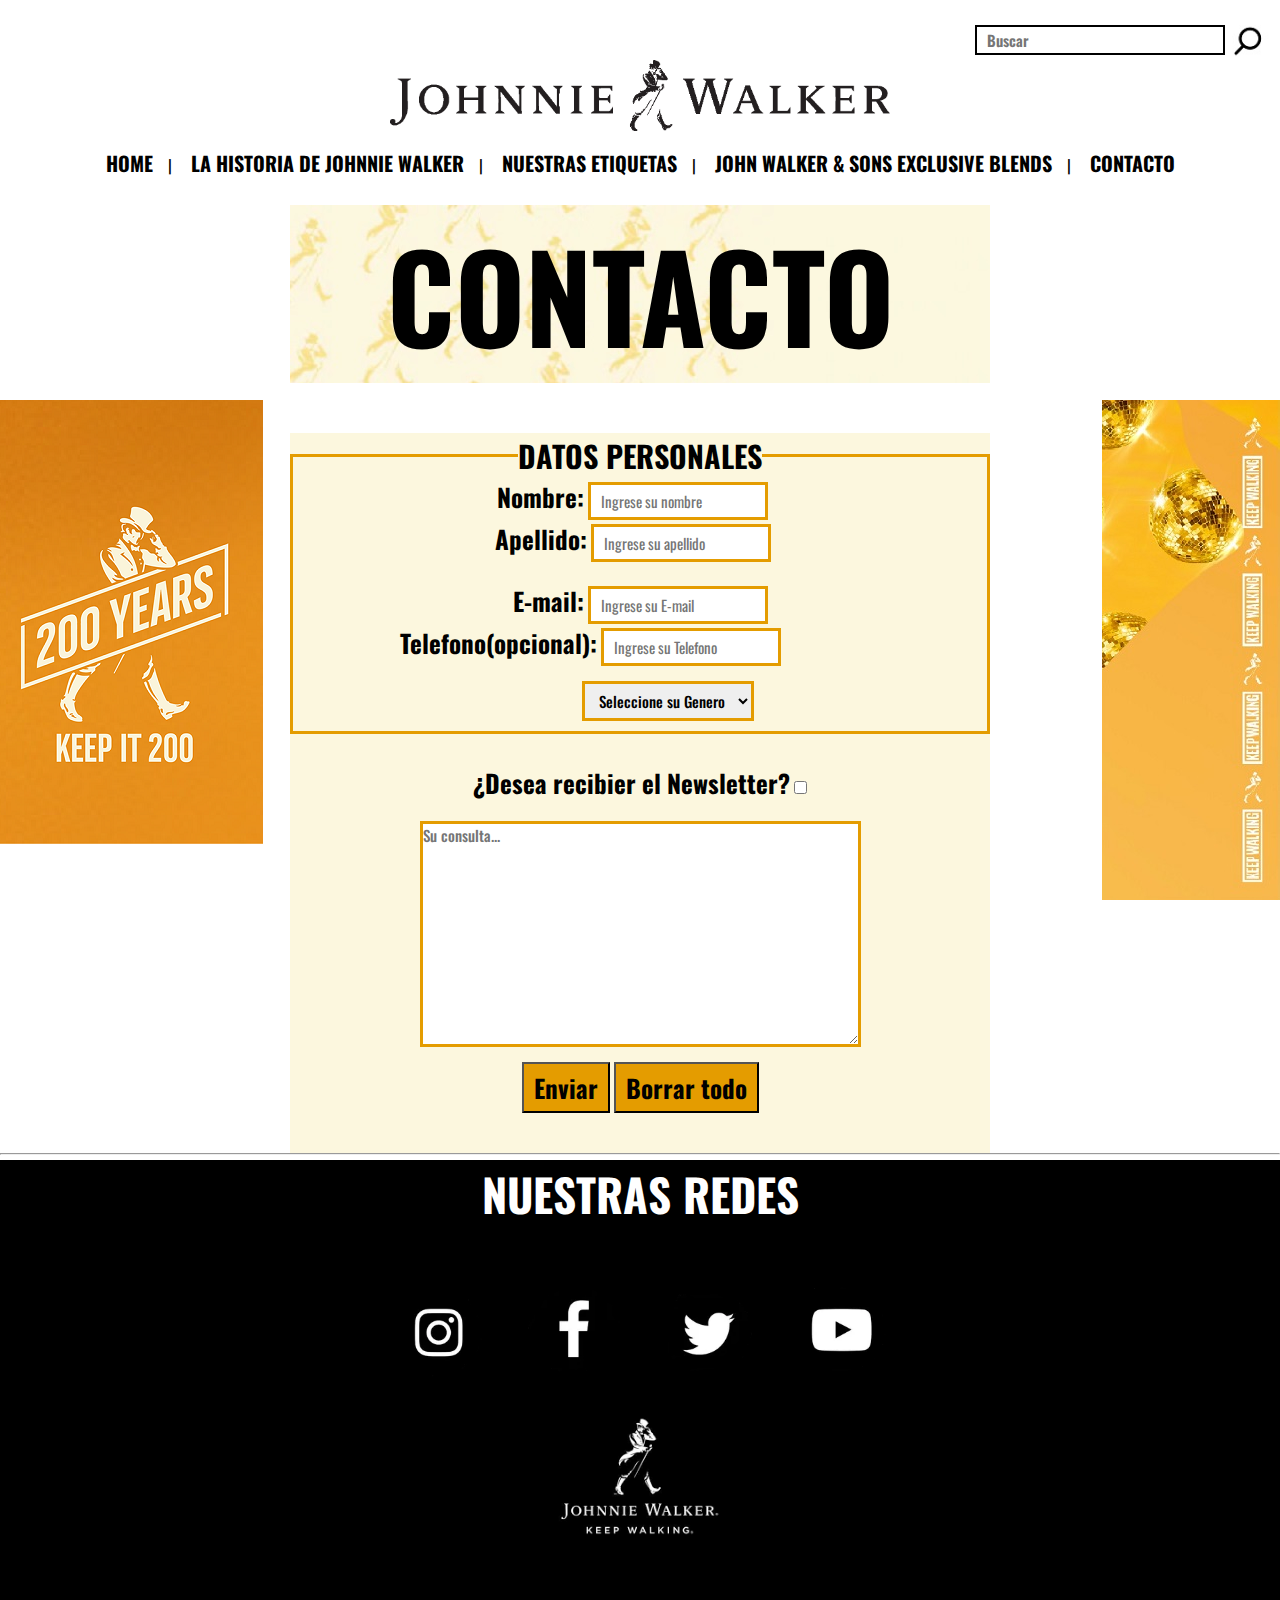
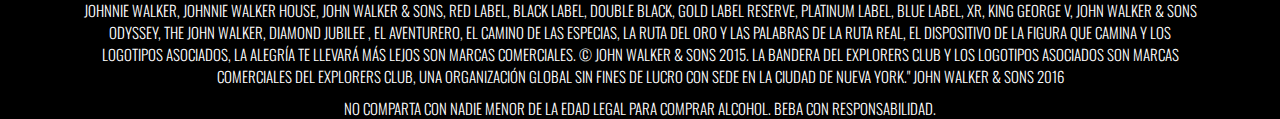
==== contacto.html @ 2e584b21 "agrego proyecto" ====
<!DOCTYPE html>
<html lang="en">
<head>
    <meta charset="UTF-8">
    <meta http-equiv="X-UA-Compatible" content="IE=edge">
    <meta name="viewport" content="width=device-width, initial-scale=1.0">
    <title>JOHNNIE WALKER|Contacto</title>
    <link rel="shortcut icon" href="./img/jw-logo-black.png">
    <link rel="stylesheet" href="./css/contacto.css">
    <link rel="preconnect" href="https://fonts.googleapis.com">
   <link rel="preconnect" href="https://fonts.gstatic.com" crossorigin>
   <link href="https://fonts.googleapis.com/css2?family=Oswald:wght@300&display=swap" rel="stylesheet">
</head>

<body id="body">
    <div id="grid-area">
        <header class="header">
          <div class="header__seach">
                <input type="seach" placeholder="Buscar">
                <img src="./img/seach-logo.jpg" alt="seach logo">
          </div>
          <div class="header__banner">
              <nav>
                   <a href="./index.html" target="self">
                     <img src="./img/johnnie-walker-men-logo.png" alt="banner logo" >
                  </a>
              </nav>
          </div>  
          <div class="header__menu">
              <nav>
                  <input type="checkbox" id="menu">
                  <label for="menu"> ☰ </label>
                  <ul>
                      <li><a href="./index.html">Home</a></li>|
                      <li><a href="./historia-johnnie-waker.html">La Historia de Johnnie Walker</a></li>|
                      <li><a href="./etiquetas.html">Nuestras Etiquetas</a></li>|
                      <li><a href="./jonh-walker-and-song-blends.html">John Walker & Sons Exclusive Blends</a></li>|
                      <li><a href="./contacto.html">Contacto</a></li>
                  </ul>
             </nav>
         </div>
      </header>
        <hr>
      <main class="main">
          <section>
              <div class="section__contacto">
                  <h1>CONTACTO</h1>
              </div>
         </section>
          <div class="form" >
              <form action="enviar.php" method="get" enctype="text/plain">
                  <fieldset>
                     <legend>DATOS PERSONALES</legend>
                      <div class="form__name">
                         <label for="name">Nombre:</label>
                         <input type="nombre:" id="name" placeholder="Ingrese su nombre">
                      </div>
                      <div class="form__surname">
                          <label for="last-name">Apellido:</label>
                          <input type="apellido:" id="last-name" placeholder="Ingrese su apellido">
                      </div>
                      <div class="form__mail">
                          <label for="mail">E-mail:</label>
                          <input type="E-mail:" id="mail" placeholder="Ingrese su E-mail" required >
                      </div>
                      <div class="form__tel">
                          <label for="telefono"><strong>Telefono</strong>(opcional):</label>
                          <input type="Telefono(opcional):" id="telefono" placeholder="Ingrese su Telefono">
                      </div>
                      <div class="form__genero">
                          <select name="genero" id="genero">
                              <option value="0">Seleccione su Genero</option>
                              <option value="1">Masculino</option>
                              <option value="2">Femenino</option>
                              <option value="3">Otros</option>
                          </select>
                      </div>
                  </fieldset>
                  <div class="form__newsletter">
                      <label for="newsletter">¿Desea recibier el Newsletter?</label>
                      <input type="checkbox" id="newsletter" value="1">
                  </div>
                  <div class="form__txt">
                      <label for="multi"></label>
                      <textarea name="Su-consulta" id="multi" cols="60" rows="10" placeholder="Su consulta..."></textarea>
                   </div>
                   <div class="form__button">
                       <input type="submit" value="Enviar">
                       <input type="reset" value="Borrar todo">
                   </div>
              </form>
          </div>
          <hr>
       </main>
       <footer class="footer">
           <div class="footer__titulo">
              <h2>NUESTRAS REDES</h2>
          </div>
          <div class="footer__redes">
               <nav>
                   <ul>
                       <li><a href="https://www.instagram.com/johnniewalker/" target="_blank"> <img src="./img/logo-instagram.png" alt="logo instagram"></a></li>
                       <li><a href="https://www.facebook.com/johnniewalkerargentina" target="_blank"><img src="./img/logo-fb.png" alt="logo fb" ></a></li>
                       <li><a href="https://twitter.com/JohnnieWalkerAR" target="_blank"><img src="./img/logo-twitter.png" alt="logo twitter" ></a></li>
                       <li><a href="https://www.youtube.com/user/johnniewalkerwhisky" target="_blank"> <img src="./img/logo-youTube.png" alt="logo youtube"></a></li>
                  </ul>
               </nav>
               <div class="footer__pie"> 
                   <img src="./img/johnnie-walker-logo-vent.png" alt="banner negro jw" >
                   <p>JOHNNIE WALKER, JOHNNIE WALKER HOUSE, JOHN WALKER & SONS, RED LABEL, BLACK LABEL, DOUBLE BLACK, GOLD LABEL RESERVE, PLATINUM LABEL, BLUE LABEL, XR, KING GEORGE V, JOHN WALKER & SONS ODYSSEY, THE JOHN WALKER, DIAMOND JUBILEE , EL AVENTURERO, EL CAMINO DE LAS ESPECIAS, LA RUTA DEL ORO Y LAS PALABRAS DE LA RUTA REAL, EL DISPOSITIVO DE LA FIGURA QUE CAMINA Y LOS LOGOTIPOS ASOCIADOS, LA ALEGRÍA TE LLEVARÁ MÁS LEJOS SON MARCAS COMERCIALES. © JOHN WALKER & SONS 2015. LA BANDERA DEL EXPLORERS CLUB Y LOS LOGOTIPOS ASOCIADOS SON MARCAS COMERCIALES DEL EXPLORERS CLUB, UNA ORGANIZACIÓN GLOBAL SIN FINES DE LUCRO CON SEDE EN LA CIUDAD DE NUEVA YORK." JOHN WALKER & SONS 2016</p>
                   <p>NO COMPARTA CON NADIE MENOR DE LA EDAD LEGAL PARA COMPRAR ALCOHOL. BEBA CON RESPONSABILIDAD.</p>
               </div>
           </div>
       </footer>
   </div>
</body>
</html>
---- css/contacto.css ----
*{
    margin: 0;
    padding: 0;
    box-sizing: border-box;
    font-family: 'Oswald', sans-serif;
}
#body {
    background: url(../img/fndo.jpg) right bottom fixed no-repeat;
}
#grid-area{
    width: 100%;
    display: grid;
    max-width: 1500px;
    margin: 0 auto;
    gap: 5px;
    grid-template-areas: 
    "header header header header"
    "main main main main"
    "footer footer footer footer";
    grid-template-rows: 100px auto ;
}
.header{
    grid-area: header;
    background-color: white;
    text-align: center;
    position: fixed;
    top: 0%;
    width: 100%;
}

.header__banner nav a img {
    width: 500px;
    margin: 0% auto;   
}
.header__seach {
    margin-top: 20px;
    margin-right: 50px;
    padding: 5px;
    text-align: right;
}
.header__seach img {
    width: 45px;
    position: absolute; 
}
.header__seach input {
    width:250px ;
    height: 30px;
    padding: 0 10px;
    font-weight: 600;
    font-size: 15px;
    color: grey;
    border: 2px solid black;
}
.header__menu nav ul li { 
    list-style-type: none;
    font-size: 20px;
    background-color:white;
    display: inline-block;
    margin: 10px auto 0% auto;
    text-align: center;
    padding: 2px 15px 0% 15px;
    text-transform: uppercase;
   
}
.header__menu a {
   text-decoration: none;
   color:black;
   font-weight: 700;
   display: flex;
   justify-content: space-between;
}
.main{
    grid-area: main;
    text-align: center;
    margin-top: 100px;
    background: url(../img/fondo-5.png) left bottom fixed no-repeat;
    
   
}
.section__contacto{
    background-image: url(../img/banner-titulo.jpg);
    width: 100%;
    max-width: 700px;
    margin: 0 auto;
    font-size: 60px;
    font-weight: 900;
    margin-top: 50px auto 30px auto;
}
.form {
    width: 700px;
    margin-top: 50px;
    margin-left: auto;
    margin-right: auto;
    background-color: hsl(50deg 83% 93%);
}
.form fieldset {
    border: 3px solid #e49c00;
    
}
.form fieldset legend {
    color: black;
    font-size: 30px;
    font-weight: 800;
}
.form__name {
    margin-right: 15px;
}
.form__name label {
    color: black;
    font-size: 25px;
    font-weight: 700;
    margin-top: 30px;
    margin-bottom: 20px;
}
.form__name input {
    border: 3px solid #e49c00;
    padding: 5px 10px;
    font-size: 15px;
}
.form__surname {
    margin-right: 15px;
}
.form__surname label {
    color: black;
    font-size: 25px;
    font-weight: 700;
    margin-top: 30px;
    margin-bottom: 20px;
}
.form__surname input {
    border: 3px solid #e49c00;
    padding:  5px 10px ;
    font-size: 15px;
}
.form__mail{
    margin-top: 20px;
}
.form__mail label {
    color: black;
    font-size: 25px;
    font-weight: 700;
    margin-top: 30px;
    margin-bottom: 20px
}
.form__mail input {
    border: 3px solid #e49c00;
    padding: 5px 10px;
    font-size: 15px;
}
.form__tel {
    margin-right: 100px;
}
.form__tel label{
    color: black;
    font-size: 25px;
    font-weight: 700;
    margin-top: 30px;
    margin-bottom: 20px;
   
}
.form__tel input {
    border: 3px solid #e49c00;
    padding: 5px 10px;
    font-size: 15px;
}
.form__genero {
    margin-top: 15px;
    margin-left: 55px;
    margin-bottom: 10px;
}
.form__genero select {
    border: 3px solid #e49c00;
    font-size: 15px;
    font-weight: 500;
    padding: 5px 10px;
}
.form__genero option {
    color: black;
    background-color: #e49c00;
}
.form__newsletter {
    margin-top: 30px;
}
.form__newsletter label {
    color: black;
    font-size: 25px;
    font-weight: 900;
}
.form__txt {
    margin-top: 20px;
    margin-bottom: 10px;
}
.form__txt textarea {
    border: 3px solid #e49c00;
    color: black;
    font-size: 15px;
    font-weight: 500;
}
.form__button input {
    margin-bottom: 40px;
    font-size: 25px;
    font-weight: 800;
    padding: 5px 10px;
    background-color: #e49c00;
}

.footer {
    grid-area: footer;
    background-color: black;
    text-align: center;
}
.footer__titulo {
    color: white;
    font-size: 30px;
    text-align: center;
    margin-bottom: 50px;
}
.footer__redes nav ul li {
    padding: 10px 15px;
    display: inline;
    margin: 40px auto 20px auto;
}
.footer__redes img {
    width: 100px;
}
.footer__pie img {
    width: 200px;
}
.footer__pie p {
    font-weight: 300;
    color: white;
    margin: 10px 80px 0% 80px;
    text-align: center;
    font-size: 15px;
}
@media (min-width: 1024px) and  (max-width: 1800px) {
    .header__menu input{
        display: none;
    }
    .header__menu label{
        display: none;
    }
    
}
@media (min-width: 768px) and (max-width: 1023px){

    #body{
        background-image: none;
    }
    .header__seach input{
        display: none;
    }
    .header__banner nav a img {
        width: 350px;
    }
    .header__menu nav ul li{
        font-size: 15px;
    }
    .header__menu input{
        display: none;
    }
    .header__menu label{
        display: none;
    }
    .main{
        background-image: none;
        margin-top: 50px;
        
    }
    .section__contacto{
        width: 100%;
    }
    .section__contacto  h1{
        font-size: 55px;
    }
    .form{
        width: 500px;
    }
    .form fieldset {
        border: 2px solid #e49c00;
    }
    .form fieldset legend{
        font-size: 20px;
    }
    .form__name label {
        font-size: 20px;
    }
    .form__name input {
        border: 2px solid #e49c00;
        font-size: 13px;
    }
    .form__surname label {
        font-size: 20px;
    }
    .form__surname input {
        border: 2px solid #e49c00;
        font-size: 13px;
    }
    .form__mail label {
        font-size: 20px;
    }
    .form__mail input {
        border: 2px solid #e49c00;
        font-size: 13px;
    }
    .form__tel{
        margin-left: 18px;
    }
    .form__tel label{
        font-size: 20px;
    }
    .form__tel input {
        border: 2px solid #e49c00;
        font-size: 13px;
    }
    .form__genero select {
        border: 2px solid #e49c00;
        font-size: 13px;
    }
    .form__genero option {
        color: black;
        background-color: #e49c00;
    }
    .form__newsletter label {
        font-size: 20px;
    }
    .form__txt textarea {
        border: 2px solid #e49c00;
        color: black;
        font-size: 13px;
    }
    .form__button input {
        font-size: 20px;
    }
}
@media (min-width: 600px) and (max-width: 767px){

    #body{
        background-image: none;
    }
    .header__menu input{
        display: none;
    }
    .header__menu label{
        display: none;
    }
    .header__seach input{
       display: none;
    }
    .header__seach img{
        width: 30px;
    }
    .header__banner nav a img {
        width: 300px;
    }
    .header__menu nav ul li{
        font-size: 15px;
    }
    .main{
        background-image: none;
        margin-top: 50px;
    }
    .section__contacto{
        width: 100%;
    }
    .section__contacto  h1{
        font-size: 45px;
    }
    .form{
        width: 500px;
    }
    .form fieldset {
        border: 2px solid #e49c00;
    }
    .form fieldset legend{
        font-size: 20px;
    }
    .form__name label {
        font-size: 20px;
    }
    .form__name input {
        border: 2px solid #e49c00;
        font-size: 13px;
    }
    .form__surname label {
        font-size: 20px;
    }
    .form__surname input {
        border: 2px solid #e49c00;
        font-size: 13px;
    }
    .form__mail label {
        font-size: 20px;
    }
    .form__mail input {
        border: 2px solid #e49c00;
        font-size: 13px;
    }
    .form__tel{
        margin-left: 18px;
    }
    .form__tel label{
        font-size: 20px;
    }
    .form__tel input {
        border: 2px solid #e49c00;
        font-size: 13px;
    }
    .form__genero select {
        border: 2px solid #e49c00;
        font-size: 13px;
    }
    .form__genero option {
        color: black;
        background-color: #e49c00;
    }
    .form__newsletter label {
        font-size: 20px;
    }
    .form__txt textarea {
        border: 2px solid #e49c00;
        color: black;
        font-size: 13px;
    }
    .form__button input {
        font-size: 20px;
    }
    .footer__redes img{
        width: 80px;
    }
    .footer__pie  img{
        width: 200px;
    }
}
@media (min-width: 480px) and (max-width: 599px){

    #body{
        background-image: none;
    }
    .header__menu input{
        display: none;
    }
    .header__menu label{
        display: none;
    }
    .header__seach input{
        display: none;
    }
    .header__seach img{
        width: 30px;
    }
    .header__banner nav a img {
        width: 300px;
    }
    .header__menu nav ul li{
        font-size: 12px;
    }
    .main{
        background-image: none;
        margin-top: 50px;
    }
    .section__contacto{
        width: 100%;
    }
    .section__contacto  h1{
        font-size: 45px;
    }
    .form{
        width: 400px;
    }
    .form fieldset {
        border: 2px solid #e49c00;
    }
    .form fieldset legend{
        font-size: 18px;
    }
    .form__name label {
        font-size: 15px;
    }
    .form__name input {
        border: 2px solid #e49c00;
        font-size: 10px;
    }
    .form__surname label {
        font-size: 15px;
    }
    .form__surname input {
        border: 2px solid #e49c00;
        font-size: 10px;
    }
    .form__mail label {
        font-size: 15px;
    }
    .form__mail input {
        border: 2px solid #e49c00;
        font-size: 10px;
    }
    .form__tel{
        margin-left: 38px;
    }
    .form__tel label{
        font-size: 15px;
    }
    .form__tel input {
        border: 2px solid #e49c00;
        font-size: 10px;
    }
    .form__genero{
        margin-right: 20px;
    }
    .form__genero select {
        border: 2px solid #e49c00;
        font-size: 10px;
    }
    .form__genero option {
        color: black;
        background-color: #e49c00;
    }
    .form__newsletter label {
        font-size: 15px;
    }
    .form__txt textarea {
        border: 2px solid #e49c00;
        color: black;
        font-size: 10px;
    }
    .form__button input {
        font-size: 17px;
    }
    .footer__titulo{
        font-size: 20px;
    }
    .footer__redes img{
        width: 50px;
    }
    .footer__pie  img{
        width: 150px;
    }
    .footer__pie p{
       font-size: 12px;
    }
}
@media (min-width: 280px) and (max-width: 479px){

    #body{
        background-image: none;
        background-color: black;
    }
    .header__menu input{
        display: none;
    }
    .header__menu label{
        display: none;
    }
    .header__seach input{
        display: none;
    }
    .header__menu{
        display:flex;
        flex-direction: column;
        justify-content: center;
        align-items: center;
    }
    
    .header__seach input{
        display: none;
    }
    .header__seach img{
        display: none;
    }
    .header__banner nav a img {
        width: 300px;
    }
    .header__menu nav ul li{
        font-size: 10px;
    }
    .main{
        background-image: none;
        margin-top: 50px;
    }
    .section__contacto{
        width: 100%;
    }
    .section__contacto  h1{
        font-size: 35px;
    }
    .form{
        width: 400px;
    }
    .form fieldset {
        border: 2px solid #e49c00;
    }
    .form fieldset legend{
        font-size: 15px;
    }
    .form__name label {
        font-size: 13px;
    }
    .form__name input {
        border: 1px solid #e49c00;
        font-size: 10px;
    }
    .form__surname label {
        font-size: 13px;
    }
    .form__surname input {
        border: 1px solid #e49c00;
        font-size: 10px;
    }
    .form__mail label {
        font-size: 13px;
    }
    .form__mail input {
        border: 1px solid #e49c00;
        font-size: 10px;
    }
    .form__tel{
        margin-left: 45px;
    }
    .form__tel label{
        font-size: 13px;
    }
    .form__tel input {
        border: 1px solid #e49c00;
        font-size: 10px;
    }
    .form__genero{
        margin-right: 25px;
    }
    .form__genero select {
        border: 1px solid #e49c00;
        font-size: 10px;
    }
    .form__genero option {
        color: black;
        background-color: #e49c00;
    }
    .form__newsletter label {
        font-size: 13px;
    }
    .form__txt textarea {
        border: 1px solid #e49c00;
        color: black;
        font-size: 10px;
    }
    .form__button input {
        font-size: 15px;
    }
    .footer__titulo{
        font-size: 17px;
    }
    .footer__titulo h2{
        display: none;
    }
    .footer__redes nav ul li a img{
        display: none;
    }
    .footer__pie  img{
        width: 200px;
    }
    .footer__pie p{
       font-size: 10px;
    }
}
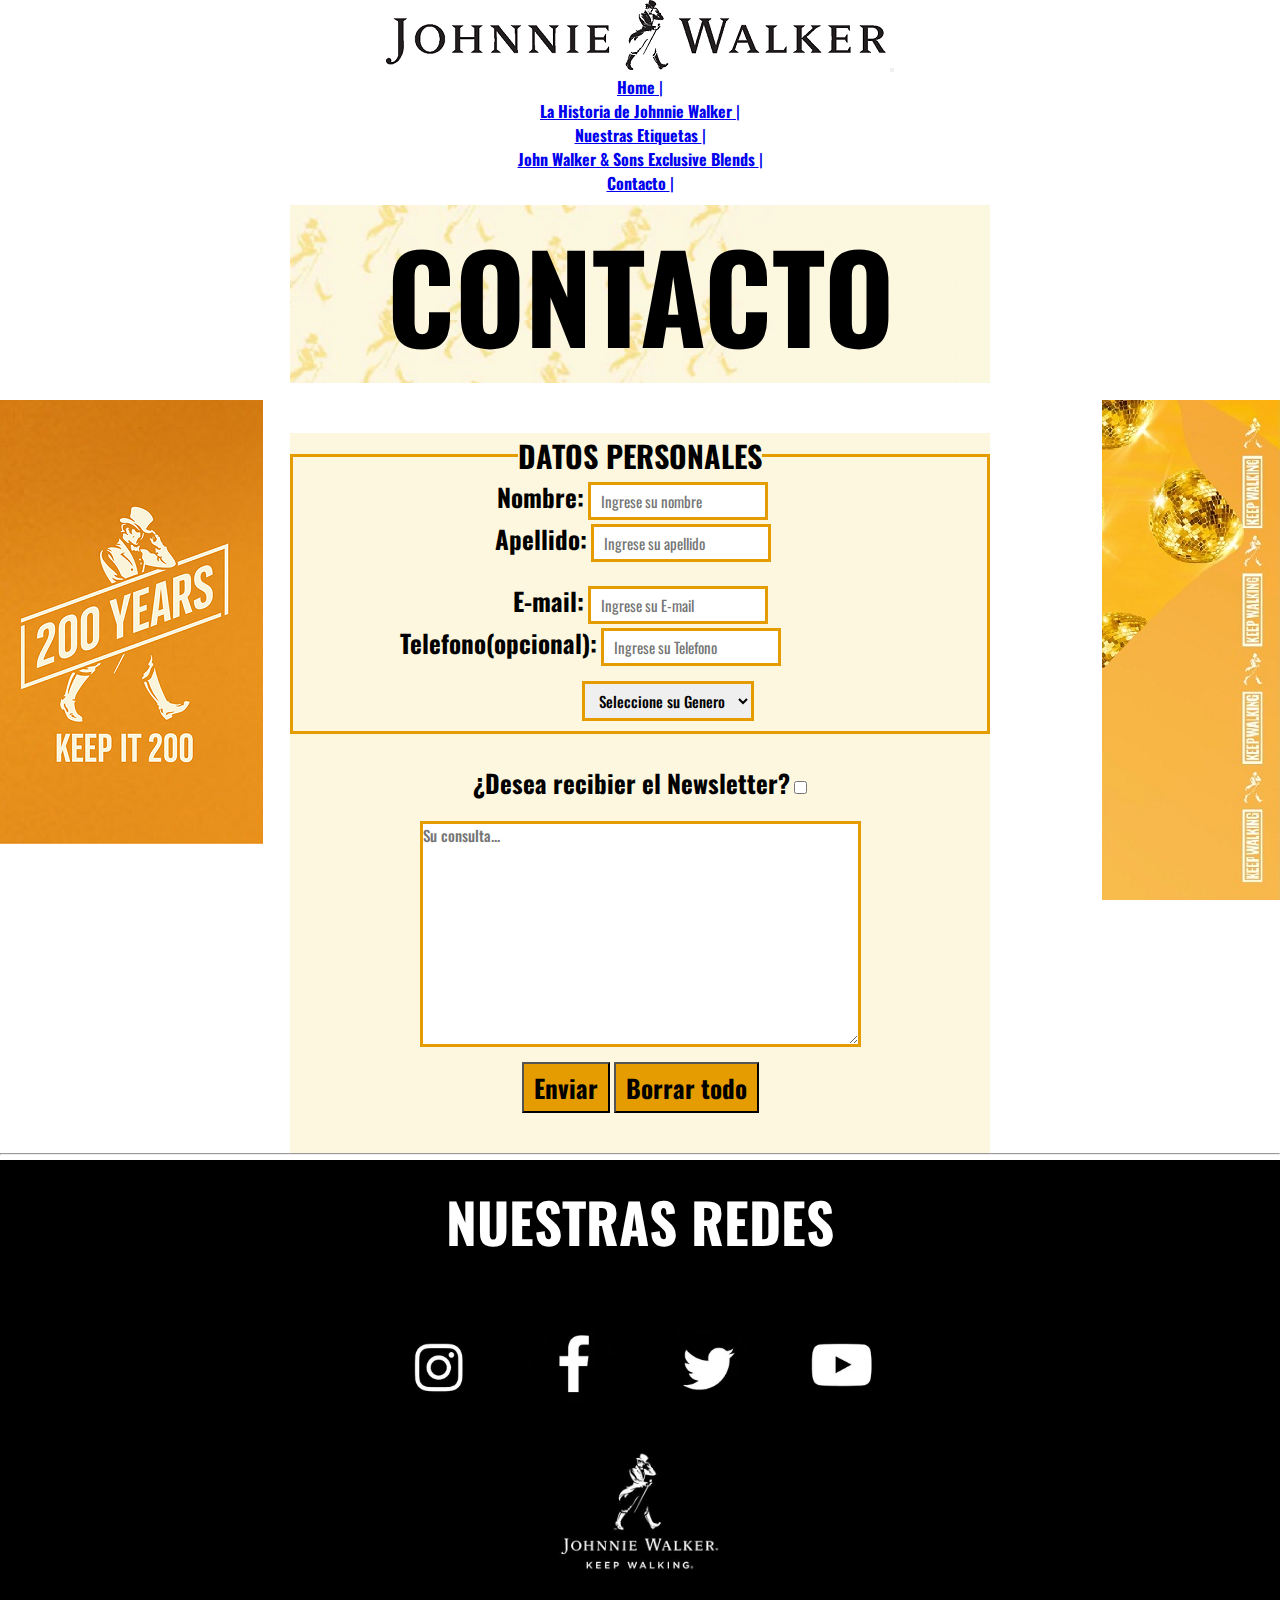
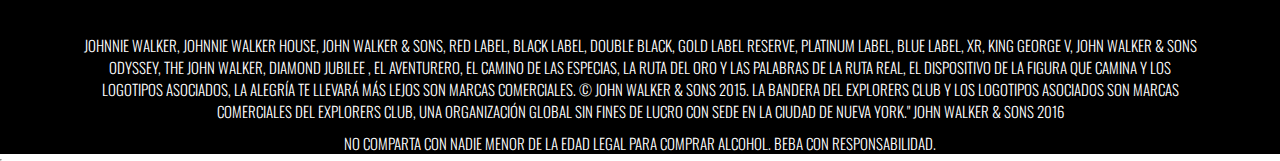
==== commit 09098af4: "modificando 5pages" ====
--- a/contacto.html
+++ b/contacto.html
@@ -6,6 +6,7 @@
     <meta name="viewport" content="width=device-width, initial-scale=1.0">
     <title>JOHNNIE WALKER|Contacto</title>
     <link rel="shortcut icon" href="./img/jw-logo-black.png">
+    <link href="https://cdn.jsdelivr.net/npm/bootstrap@5.1.3/dist/css/bootstrap.min.css" rel="stylesheet" integrity="sha384-1BmE4kWBq78iYhFldvKuhfTAU6auU8tT94WrHftjDbrCEXSU1oBoqyl2QvZ6jIW3" crossorigin="anonymous">
     <link rel="stylesheet" href="./css/contacto.css">
     <link rel="preconnect" href="https://fonts.googleapis.com">
    <link rel="preconnect" href="https://fonts.gstatic.com" crossorigin>
@@ -14,31 +15,35 @@
 
 <body id="body">
     <div id="grid-area">
-        <header class="header">
-          <div class="header__seach">
-                <input type="seach" placeholder="Buscar">
-                <img src="./img/seach-logo.jpg" alt="seach logo">
+       
+     <header class="header">
+        <nav class="navbar navbar-expand-lg navbar-light justify-content-center fixed-top bg-white">
+          <div class="container-justify-content-center mt-5">
+             <a class="navbar-brand" href="./index.html"><img src="./img/johnnie-walker-men-logo.png" alt="banner logo"></a>
+             <button class="navbar-toggler" type="button" data-bs-toggle="collapse" data-bs-target="#navbarNav" aria-controls="navbarNav" aria-expanded="false" aria-label="Toggle navigation">
+               <span class="navbar-toggler-icon"></span>
+            </button>
+            <div class="collapse navbar-collapse justify-content-center mb-2 " id="navbarNav"> 
+              <ul class="navbar-nav fs-5">
+                <li class="nav-item">
+                  <a class="nav-link" href="./index.html"><b>Home </b>|</a>
+                </li>
+                <li class="nav-item">
+                  <a class="nav-link" href="./historia-johnnie-waker.html"><b>La Historia de Johnnie Walker </b>|</a>
+                </li>
+                <li class="nav-item">
+                  <a class="nav-link" href="./etiquetas.html"><b>Nuestras Etiquetas </b>|</a>
+                </li>
+                <li class="nav-item">
+                  <a class="nav-link" href="./jonh-walker-and-song-blends.html"><b>John Walker & Sons Exclusive Blends </b>|</a>
+                </li>
+                <li class="nav-item">
+                   <a class="nav-link" href="./contacto.html"><b>Contacto </b>|</a>
+                </li>
+              </ul>
+            </div>
           </div>
-          <div class="header__banner">
-              <nav>
-                   <a href="./index.html" target="self">
-                     <img src="./img/johnnie-walker-men-logo.png" alt="banner logo" >
-                  </a>
-              </nav>
-          </div>  
-          <div class="header__menu">
-              <nav>
-                  <input type="checkbox" id="menu">
-                  <label for="menu"> ☰ </label>
-                  <ul>
-                      <li><a href="./index.html">Home</a></li>|
-                      <li><a href="./historia-johnnie-waker.html">La Historia de Johnnie Walker</a></li>|
-                      <li><a href="./etiquetas.html">Nuestras Etiquetas</a></li>|
-                      <li><a href="./jonh-walker-and-song-blends.html">John Walker & Sons Exclusive Blends</a></li>|
-                      <li><a href="./contacto.html">Contacto</a></li>
-                  </ul>
-             </nav>
-         </div>
+        </nav>
       </header>
         <hr>
       <main class="main">
@@ -113,5 +118,6 @@
            </div>
        </footer>
    </div>
+   <script src="https://cdn.jsdelivr.net/npm/bootstrap@5.1.3/dist/js/bootstrap.bundle.min.js" integrity="sha384-ka7Sk0Gln4gmtz2MlQnikT1wXgYsOg+OMhuP+IlRH9sENBO0LRn5q+8nbTov4+1p" crossorigin="anonymous"></script>
 </body>
 </html>--- a/css/contacto.css
+++ b/css/contacto.css
@@ -23,52 +23,8 @@
     grid-area: header;
     background-color: white;
     text-align: center;
-    position: fixed;
-    top: 0%;
-    width: 100%;
-}
-
-.header__banner nav a img {
-    width: 500px;
-    margin: 0% auto;   
-}
-.header__seach {
-    margin-top: 20px;
-    margin-right: 50px;
-    padding: 5px;
-    text-align: right;
-}
-.header__seach img {
-    width: 45px;
-    position: absolute; 
-}
-.header__seach input {
-    width:250px ;
-    height: 30px;
-    padding: 0 10px;
-    font-weight: 600;
-    font-size: 15px;
-    color: grey;
-    border: 2px solid black;
-}
-.header__menu nav ul li { 
-    list-style-type: none;
-    font-size: 20px;
-    background-color:white;
-    display: inline-block;
-    margin: 10px auto 0% auto;
-    text-align: center;
-    padding: 2px 15px 0% 15px;
-    text-transform: uppercase;
-   
-}
-.header__menu a {
-   text-decoration: none;
-   color:black;
-   font-weight: 700;
-   display: flex;
-   justify-content: space-between;
-}
+}
+
 .main{
     grid-area: main;
     text-align: center;
@@ -204,15 +160,18 @@
     background-color: #e49c00;
 }
 
+
 .footer {
+    width: 100%;
     grid-area: footer;
     background-color: black;
     text-align: center;
 }
-.footer__titulo {
+.footer__titulo h2 {
     color: white;
-    font-size: 30px;
+    font-size: 55px;
     text-align: center;
+    margin-top: 20px;
     margin-bottom: 50px;
 }
 .footer__redes nav ul li {
@@ -220,8 +179,13 @@
     display: inline;
     margin: 40px auto 20px auto;
 }
-.footer__redes img {
+.footer__redes nav ul li a img {
     width: 100px;
+    transition: all .5s;
+    object-fit: cover;
+}
+.footer__redes nav ul li a img:hover{
+    transform: scale(1.2);
 }
 .footer__pie img {
     width: 200px;
@@ -233,35 +197,12 @@
     text-align: center;
     font-size: 15px;
 }
-@media (min-width: 1024px) and  (max-width: 1800px) {
-    .header__menu input{
-        display: none;
-    }
-    .header__menu label{
-        display: none;
-    }
-    
-}
 @media (min-width: 768px) and (max-width: 1023px){
 
     #body{
         background-image: none;
     }
-    .header__seach input{
-        display: none;
-    }
-    .header__banner nav a img {
-        width: 350px;
-    }
-    .header__menu nav ul li{
-        font-size: 15px;
-    }
-    .header__menu input{
-        display: none;
-    }
-    .header__menu label{
-        display: none;
-    }
+   
     .main{
         background-image: none;
         margin-top: 50px;
@@ -332,30 +273,18 @@
     .form__button input {
         font-size: 20px;
     }
+    .footer__titulo h2{
+        margin-top: 20px;
+        font-size: 45px;
+    }
+
 }
 @media (min-width: 600px) and (max-width: 767px){
 
     #body{
         background-image: none;
     }
-    .header__menu input{
-        display: none;
-    }
-    .header__menu label{
-        display: none;
-    }
-    .header__seach input{
-       display: none;
-    }
-    .header__seach img{
-        width: 30px;
-    }
-    .header__banner nav a img {
-        width: 300px;
-    }
-    .header__menu nav ul li{
-        font-size: 15px;
-    }
+    
     .main{
         background-image: none;
         margin-top: 50px;
@@ -425,6 +354,10 @@
     .form__button input {
         font-size: 20px;
     }
+    .footer__titulo h2{
+        font-size: 40px;
+        margin-top: 20px;
+    }
     .footer__redes img{
         width: 80px;
     }
@@ -437,23 +370,8 @@
     #body{
         background-image: none;
     }
-    .header__menu input{
-        display: none;
-    }
-    .header__menu label{
-        display: none;
-    }
-    .header__seach input{
-        display: none;
-    }
-    .header__seach img{
-        width: 30px;
-    }
-    .header__banner nav a img {
-        width: 300px;
-    }
-    .header__menu nav ul li{
-        font-size: 12px;
+    .navbar-brand img{
+        width: 400px;
     }
     .main{
         background-image: none;
@@ -527,11 +445,12 @@
     .form__button input {
         font-size: 17px;
     }
-    .footer__titulo{
-        font-size: 20px;
-    }
-    .footer__redes img{
-        width: 50px;
+    .footer__titulo h2{
+        font-size: 35px;
+        margin-top: 20px;
+    }
+    .footer__redes nav ul li a img{
+        width: 60px;
     }
     .footer__pie  img{
         width: 150px;
@@ -540,39 +459,15 @@
        font-size: 12px;
     }
 }
-@media (min-width: 280px) and (max-width: 479px){
+@media (min-width: 250px) and (max-width: 479px){
 
     #body{
         background-image: none;
-        background-color: black;
-    }
-    .header__menu input{
-        display: none;
-    }
-    .header__menu label{
-        display: none;
-    }
-    .header__seach input{
-        display: none;
-    }
-    .header__menu{
-        display:flex;
-        flex-direction: column;
-        justify-content: center;
-        align-items: center;
-    }
-    
-    .header__seach input{
-        display: none;
-    }
-    .header__seach img{
-        display: none;
-    }
-    .header__banner nav a img {
-        width: 300px;
-    }
-    .header__menu nav ul li{
-        font-size: 10px;
+        background-color: white;
+    }
+    .navbar-brand img{
+        width: 220px;
+        margin-bottom: 15px;
     }
     .main{
         background-image: none;
@@ -650,10 +545,11 @@
         font-size: 17px;
     }
     .footer__titulo h2{
-        display: none;
+        margin-top: 20px;
+        font-size: 18px;
     }
     .footer__redes nav ul li a img{
-        display: none;
+        width: 20px;
     }
     .footer__pie  img{
         width: 200px;
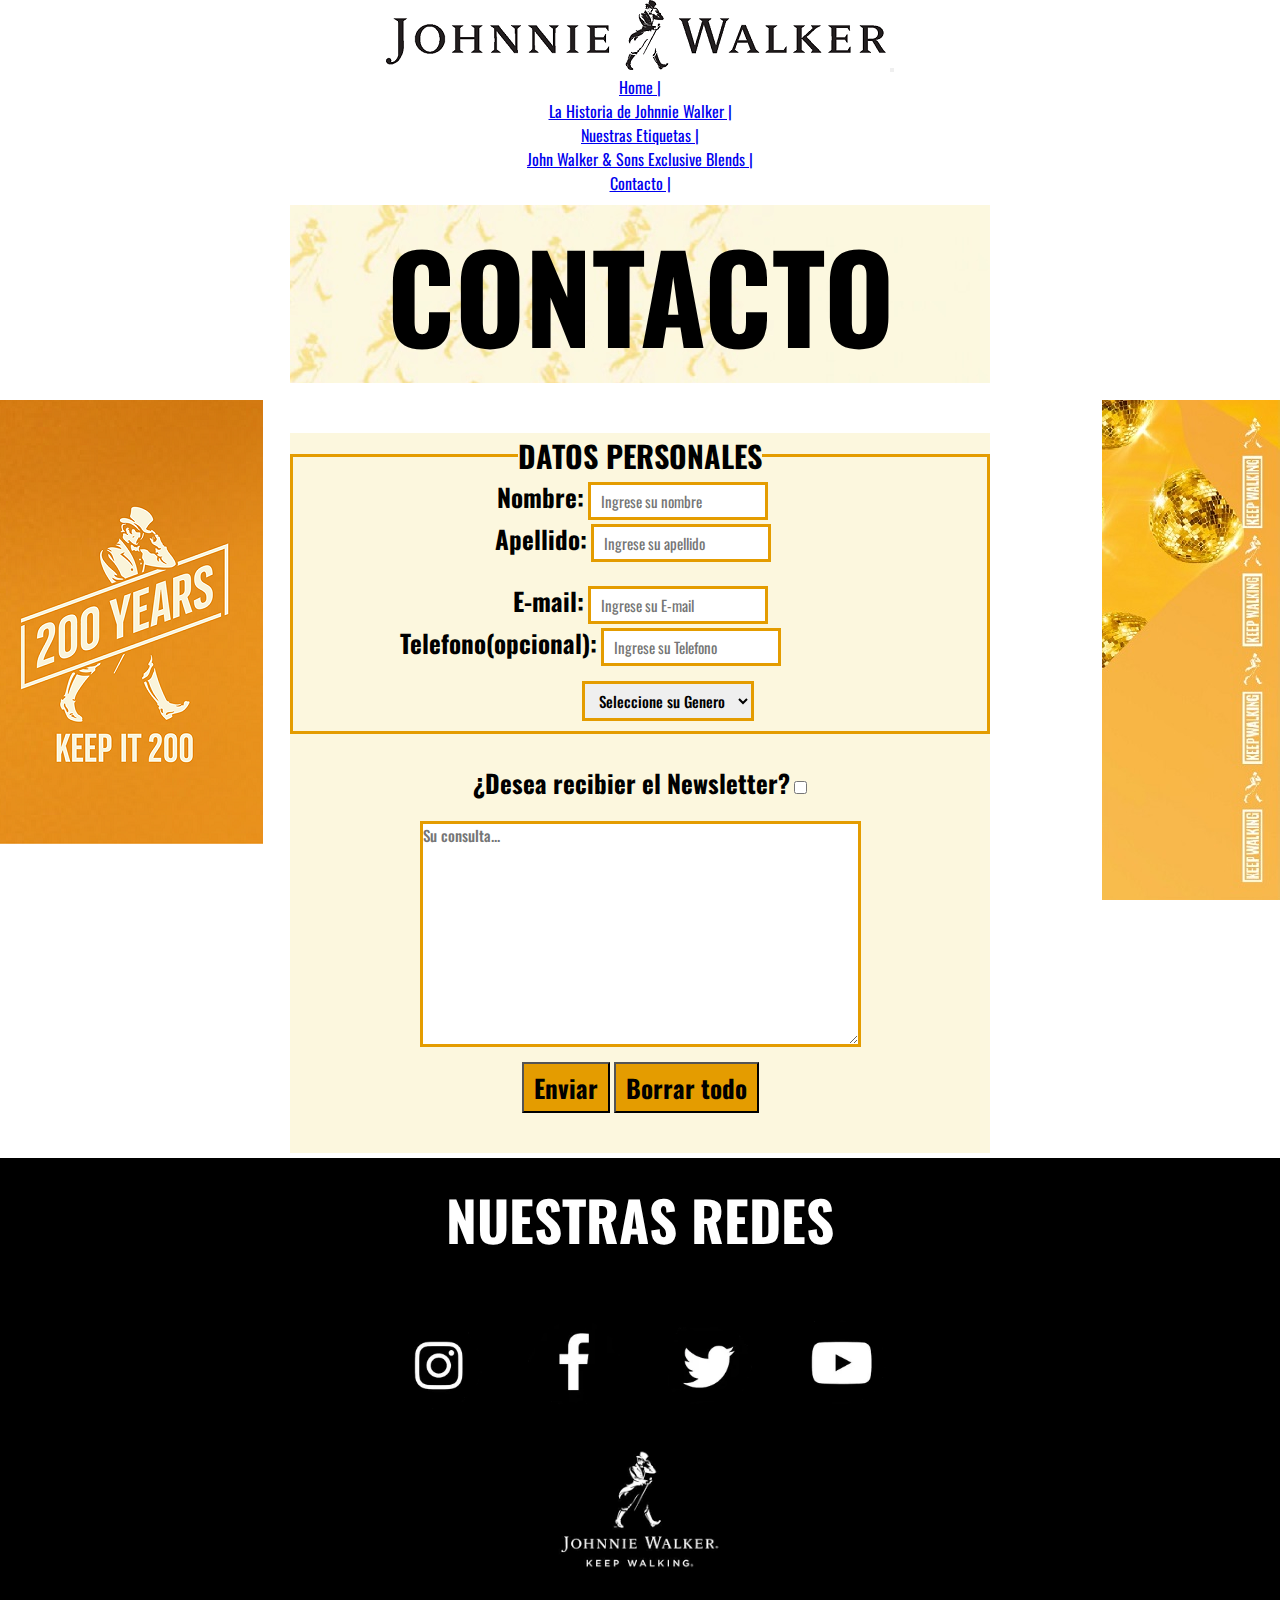
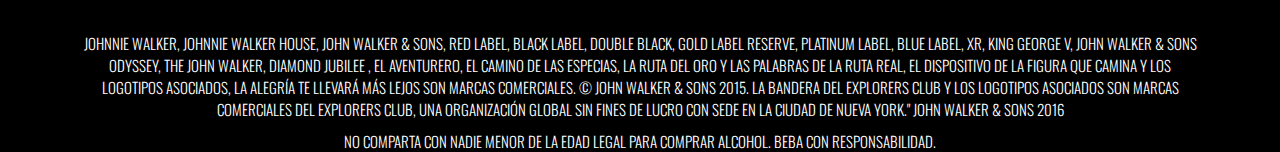
==== commit 5013aa1e: "agrego keywords e description" ====
--- a/contacto.html
+++ b/contacto.html
@@ -4,6 +4,8 @@
     <meta charset="UTF-8">
     <meta http-equiv="X-UA-Compatible" content="IE=edge">
     <meta name="viewport" content="width=device-width, initial-scale=1.0">
+    <meta name="description" content=" Queremos saber su opiniones o dudas con respecto a nuestro producto ">
+    <meta name="keywords" content="johnnie , walker , whisky , preguntas , newsletter , nombre , informacion , contacto , mail.">
     <title>JOHNNIE WALKER|Contacto</title>
     <link rel="shortcut icon" href="./img/jw-logo-black.png">
     <link href="https://cdn.jsdelivr.net/npm/bootstrap@5.1.3/dist/css/bootstrap.min.css" rel="stylesheet" integrity="sha384-1BmE4kWBq78iYhFldvKuhfTAU6auU8tT94WrHftjDbrCEXSU1oBoqyl2QvZ6jIW3" crossorigin="anonymous">
@@ -15,8 +17,7 @@
 
 <body id="body">
     <div id="grid-area">
-       
-     <header class="header">
+      <header class="header">
         <nav class="navbar navbar-expand-lg navbar-light justify-content-center fixed-top bg-white">
           <div class="container-justify-content-center mt-5">
              <a class="navbar-brand" href="./index.html"><img src="./img/johnnie-walker-men-logo.png" alt="banner logo"></a>
@@ -26,26 +27,25 @@
             <div class="collapse navbar-collapse justify-content-center mb-2 " id="navbarNav"> 
               <ul class="navbar-nav fs-5">
                 <li class="nav-item">
-                  <a class="nav-link" href="./index.html"><b>Home </b>|</a>
+                  <a class="nav-link" href="./index.html">Home  |</a>
+               </li>
+               <li class="nav-item">
+                  <a class="nav-link" href="./historia-johnnie-waker.html">La Historia de Johnnie Walker  |</a>
                 </li>
                 <li class="nav-item">
-                  <a class="nav-link" href="./historia-johnnie-waker.html"><b>La Historia de Johnnie Walker </b>|</a>
+                  <a class="nav-link" href="./etiquetas.html">Nuestras Etiquetas  |</a>
                 </li>
                 <li class="nav-item">
-                  <a class="nav-link" href="./etiquetas.html"><b>Nuestras Etiquetas </b>|</a>
+                  <a class="nav-link" href="./jonh-walker-and-song-blends.html">John Walker & Sons Exclusive Blends  |</a>
                 </li>
                 <li class="nav-item">
-                  <a class="nav-link" href="./jonh-walker-and-song-blends.html"><b>John Walker & Sons Exclusive Blends </b>|</a>
-                </li>
-                <li class="nav-item">
-                   <a class="nav-link" href="./contacto.html"><b>Contacto </b>|</a>
-                </li>
+                    <a class="nav-link" href="./contacto.html">Contacto  |</a>
+                  </li>
               </ul>
             </div>
           </div>
         </nav>
       </header>
-        <hr>
       <main class="main">
           <section>
               <div class="section__contacto">
@@ -95,7 +95,6 @@
                    </div>
               </form>
           </div>
-          <hr>
        </main>
        <footer class="footer">
            <div class="footer__titulo">
